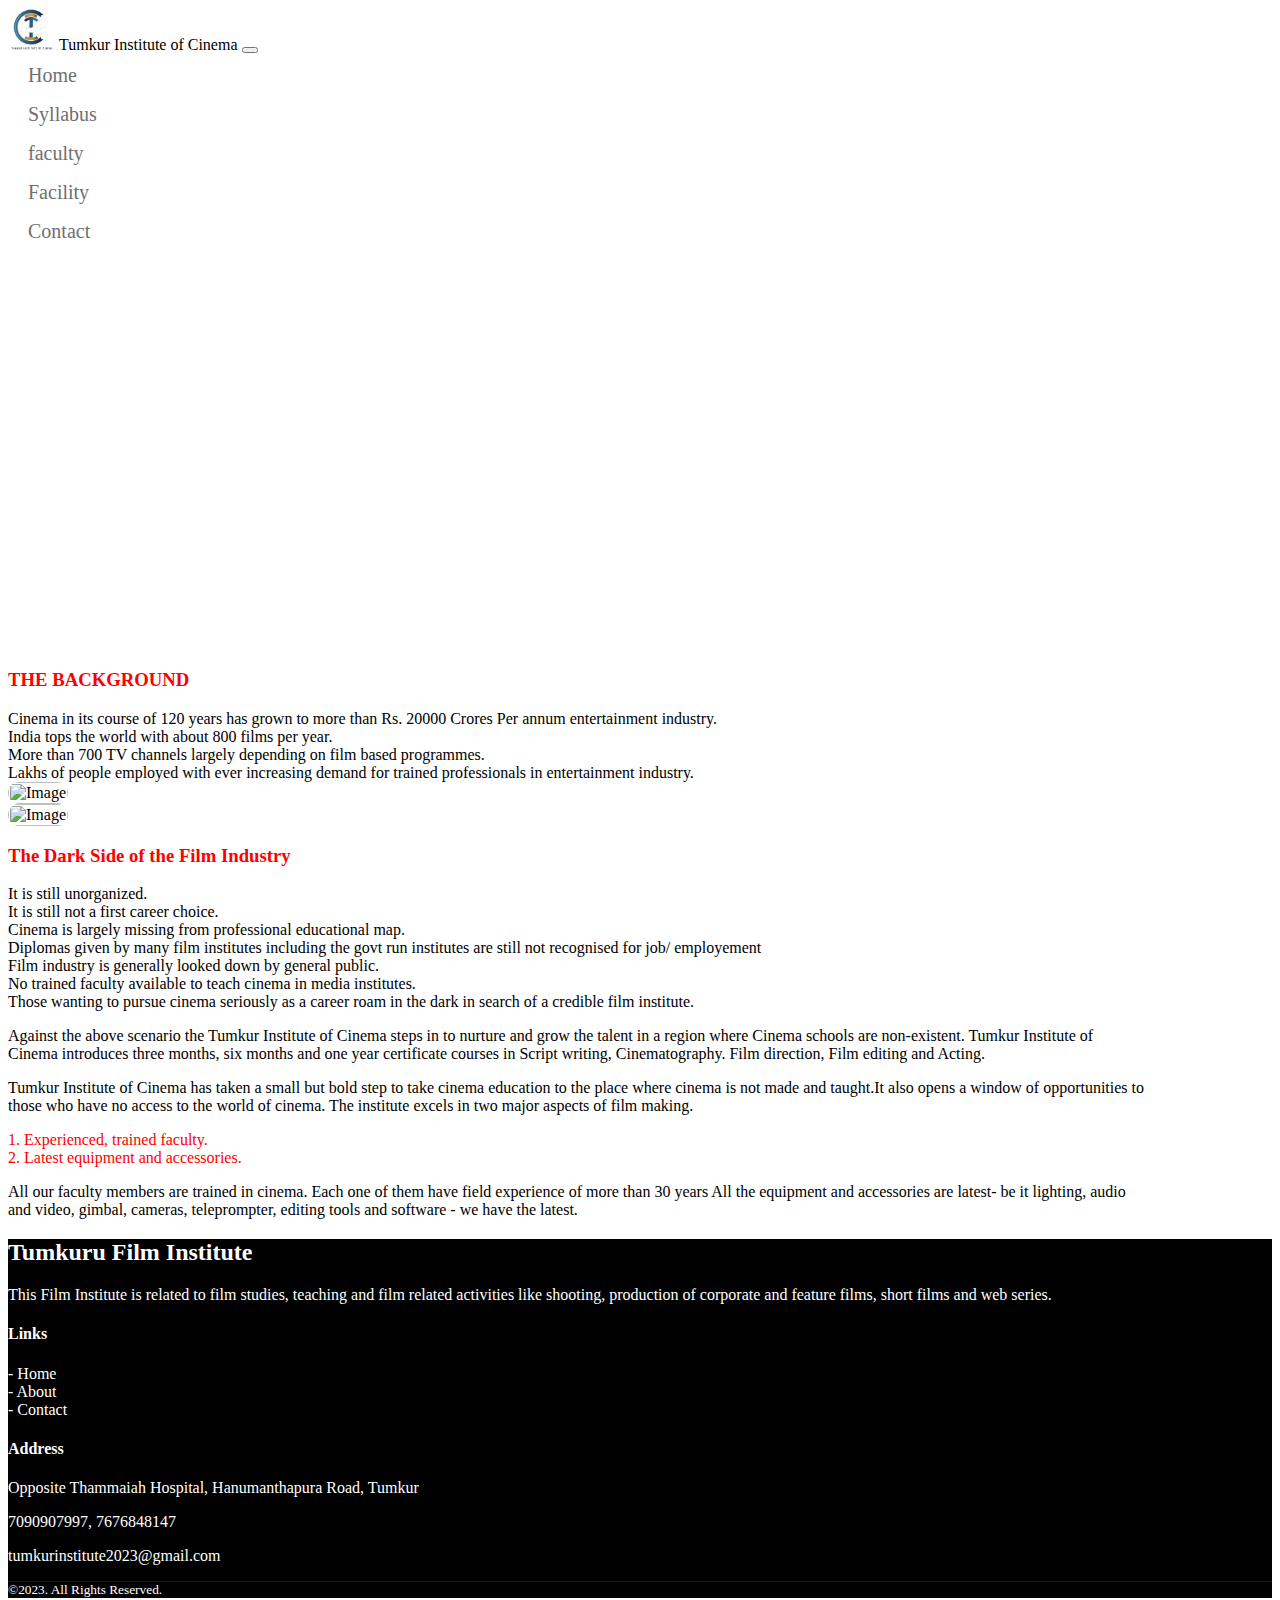
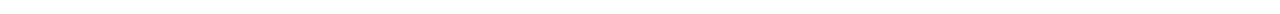
==== index.html @ 9ed21424 "asdf" ====
<html>
  <head>
    <title>Tumkur Film Institute</title>
    <link href="https://cdn.jsdelivr.net/npm/bootstrap@5.3.0-alpha3/dist/css/bootstrap.min.css" rel="stylesheet" integrity="sha384-KK94CHFLLe+nY2dmCWGMq91rCGa5gtU4mk92HdvYe+M/SXH301p5ILy+dN9+nJOZ" crossorigin="anonymous">
    <link rel="stylesheet" href="./style.css">
  </head>
  <style>
    .hero-banner {
      position: relative;
      width: 100%;
      height: 400px;
      /* Adjust the height as needed */
      background: url(./resources/images/hero_banner.svg) no-repeat center center;
      background-size: contain;
    }

    .hero-content {
      position: absolute;
      top: 50%;
      left: 50%;
      transform: translate(-50%, -50%);
      text-align: center;
      color: #fff;
    }

    .hero-content h1 {
      font-size: 32px;
      margin-bottom: 16px;
    }

    .hero-content p {
      font-size: 18px;
    }

    .img-rad {
      border-radius: 12px;
    }

    @media (max-width: 576px) {
      .reverse-sm {
        flex-direction: row-reverse;
      }
    }
  </style>
  <body>
    <!-- nav bar code -->
    <nav class="navbar  navbar-expand-lg border-bottom">
      <div class="container">
        <a class="navbar-brand" href="#">
          <img src="./resources/images/logo.png" alt="Bootstrap" width="45" height="30">
        </a>
        <span>Tumkur Institute of Cinema</span>
        <button class="navbar-toggler" type="button" data-toggle="collapse" data-target="#navbarSupportedContent" aria-controls="navbarSupportedContent" aria-expanded="false" aria-label="Toggle navigation">
          <i class="fas fa-bars"></i>
        </button>
        <div class="collapse navbar-collapse" id="navbarSupportedContent">
          <ul class="navbar-nav mr-auto w-100 justify-content-end">
            <li class="nav-item">
              <a class="nav-link" id="active1" href="./index.html">Home</a>
            </li>
            <li class="nav-item">
              <a class="nav-link" id="active2" href="./syllabus.html">Syllabus</a>
            </li>
            <li class="nav-item">
              <a class="nav-link" href="./faculty.html">faculty</a>
            </li>
            <li class="nav-item">
              <a class="nav-link" href="./facilities.html">Facility</a>
            </li>
            <li class="nav-item">
              <a class="nav-link" id="active3" href="./contact.html">Contact</a>
            </li>
          </ul>
        </div>
      </div>
    </nav>
    <!-- hero_banner code -->
    <div class="hero-banner">
      <div class="hero-content"></div>
    </div>
    <div class="container">
      <div class="row mt-4">
        <h3 style="color:red">THE BACKGROUND</h3>
        <div class="col-lg-6 col-xs-12 mt-4">
          <ul class="mt-2">
            <li> Cinema in its course of 120 years has grown to more than Rs. 20000 Crores Per annum entertainment industry.</li>
            <li> India tops the world with about 800 films per year.</li>
            <li> More than 700 TV channels largely depending on film based programmes.</li>
            <li> Lakhs of people employed with ever increasing demand for trained professionals in entertainment industry.</li>
          </ul>
        </div>
        <div class="col-lg-6 col-xs-12">
          <img src="https://images.pexels.com/photos/274937/pexels-photo-274937.jpeg?auto=compress&cs=tinysrgb&w=1260&h=750&dpr=2" alt="Image" class="img-fluid img-rad">
        </div>
      </div>
      <div class="row mt-5 reverse-sm">
        <div class="col-lg-6 col-xs-12 mt-4 order-xs-2">
          <img src="https://images.pexels.com/photos/3649407/pexels-photo-3649407.jpeg?auto=compress&cs=tinysrgb&w=1260&h=750&dpr=2" alt="Image" class="img-fluid img-rad">
        </div>
        <div class="col-lg-6 col-xs-12 mt-6 order-xs-1">
          <h3 style="color:red">The Dark Side of the Film Industry</h3>
          <ul class="text-right list-inline mt-2">
            <li>It is still unorganized.</li>
            <li>It is still not a first career choice.</li>
            <li>Cinema is largely missing from professional educational map.</li>
            <li>Diplomas given by many film institutes including the govt run institutes are still not recognised for job/ employement</li>
            <li>Film industry is generally looked down by general public.</li>
            <li>No trained faculty available to teach cinema in media institutes.</li>
            <li>Those wanting to pursue cinema seriously as a career roam in the dark in search of a credible film institute.</li>
          </ul>
        </div>
      </div>
    </div>
    <div class="container mt-4">
      <div style="width: 90%;">
        <p> Against the above scenario the Tumkur Institute of Cinema steps in to nurture and grow the talent in a region where Cinema schools are non-existent. Tumkur Institute of Cinema introduces three months, six months and one year certificate courses in Script writing, Cinematography. Film direction, Film editing and Acting. </p>
        <p> Tumkur Institute of Cinema has taken a small but bold step to take cinema education to the place where cinema is not made and taught.It also opens a window of opportunities to those who have no access to the world of cinema. The institute excels in two major aspects of film making. </p>
       <p style="color: red;" class = "mb-2"> <span> 1. Experienced, trained faculty. <br />  </span> <span>2. Latest equipment and accessories.  </span><br /> </p>
        All our faculty members are trained in cinema. Each one of them have field experience of more than 30 years All the equipment and accessories are latest- be it lighting, audio and video, gimbal, cameras, teleprompter, editing tools and software - we have the latest. </p>
      </div>
    </div>
    <!-- footer code -->
    <footer>
      <div class="mt-5 pt-5 pb-5 footer">
        <div class="container">
          <div class="row">
            <div class="col-lg-5 col-xs-12 about-company">
              <h2>Tumkuru Film Institute</h2>
              <p class="pr-5 text-white-50">This Film Institute is related to film studies, teaching and film related
                activities like shooting, production of corporate and feature films, short films and web series. </p>
              <p><a href="#"><i class="fa fa-facebook-square mr-1"></i></a><a href="#"><i
                    class="fa fa-linkedin-square"></i></a></p>
            </div>
            <div class="col-lg-3 col-xs-12 links">
              <h4 class="mt-lg-0 mt-sm-3">Links</h4>
              <ul class="m-0 p-0">
                <li>- <a href="#title">Home</a></li>
                <li>- <a href="#Portfolio">About</a></li>
                <li>- <a href="#ContactUs">Contact</a></li>
  
              </ul>
            </div>
            <div class="col-lg-4 col-xs-12 location">
              <h4 class="mt-lg-0 mt-sm-4">Address</h4>
              <p> Opposite Thammaiah Hospital, Hanumanthapura Road, Tumkur</p>
              <p class="mb-0"><i class="fa fa-phone mr-3"></i> 7090907997, 7676848147</p>
              <p><i class="fa fa-envelope-o mr-3"></i>tumkurinstitute2023@gmail.com</p>
            </div>
          </div>
          <div class="row mt-5">
            <div class="col copyright">
              <p class=""><small class="text-white-50">©2023. All Rights Reserved.</small></p>
            </div>
          </div>
        </div>
      </div>
    </footer>
    <script src="https://cdn.jsdelivr.net/npm/bootstrap@5.3.0-alpha3/dist/js/bootstrap.bundle.min.js" integrity="sha384-ENjdO4Dr2bkBIFxQpeoTz1HIcje39Wm4jDKdf19U8gI4ddQ3GYNS7NTKfAdVQSZe" crossorigin="anonymous"></script>
    <script src="./index.js"></script>
    <script src="https://code.jquery.com/jquery-3.3.1.slim.min.js" integrity="sha384-q8i/X+965DzO0rT7abK41JStQIAqVgRVzpbzo5smXKp4YfRvH+8abtTE1Pi6jizo" crossorigin="anonymous"></script>
    <script src="https://cdnjs.cloudflare.com/ajax/libs/popper.js/1.14.3/umd/popper.min.js"></script>
    <script src="https://stackpath.bootstrapcdn.com/bootstrap/4.1.3/js/bootstrap.min.js"></script>
  </body>
</html>
---- style.css ----
/* default rules */
       h1,
        h2,
        h3,
        h4,
        h5,
        h6 {}
        a,
        a:hover,
        a:focus,
        a:active {
            text-decoration: none;
            outline: none;
        }
        
        a,
        a:active,
        a:focus {
            color: #6f6f6f;
            text-decoration: none;
            transition-timing-function: ease-in-out;
            -ms-transition-timing-function: ease-in-out;
            -moz-transition-timing-function: ease-in-out;
            -webkit-transition-timing-function: ease-in-out;
            -o-transition-timing-function: ease-in-out;
            transition-duration: .2s;
            -ms-transition-duration: .2s;
            -moz-transition-duration: .2s;
            -webkit-transition-duration: .2s;
            -o-transition-duration: .2s;
        }
        
        ul {
            margin: 0;
            padding: 0;
        }
        img {
    max-width: 100%;
   height: fit-content;
}

.table--list  ul {
  list-style: disc;
}
        section {
            padding: 60px 0;
           /* min-height: 100vh;*/
        }
/* about us page */
.sec-title{
  position:relative;
  z-index: 1;
  margin-bottom:60px;
}

.sec-title .title{
  position: relative;
  display: block;
  font-size: 25px;
  line-height: 24px;
  color: #00aeef;
  font-weight: 500;
  margin-bottom: 12px;
  margin-top: 25px;
}

.sec-title h2{
  position: relative;
  display: block;
  font-size:40px;
  line-height: 1.28em;
  color: #222222;
  font-weight: 600;
  padding-bottom:18px;
}

.sec-title h2:before{
  position:absolute;
  content:'';
  left:0px;
  bottom:0px;
  width:50px;
  height:3px;
  background-color:#d1d2d6;
}

.sec-title .text{
  position: relative;
  font-size: 16px;
  line-height: 26px;
  color: #848484;
  font-weight: 400;
  margin-top: 35px;
}

.sec-title.light h2{
  color: #ffffff;
}

.sec-title.text-center h2:before{
  /* left:50%; */
  margin-left: -25px;
}

.list-style-one{
  position:relative;
}

.list-style-one li{
  position:relative;
  font-size:16px;
  line-height:26px;
  color: #222222;
  font-weight:400;
  padding-left:35px;
  margin-bottom: 12px;
}

.list-style-one li:before {
    content: "\f058";
    position: absolute;
    left: 0;
    top: 0px;
    display: block;
    font-size: 18px;
    padding: 0px;
    color: #ff2222;
    font-weight: 600;
    -moz-font-smoothing: grayscale;
    -webkit-font-smoothing: antialiased;
    font-style: normal;
    font-variant: normal;
    text-rendering: auto;
    line-height: 1.6;
    font-family: "Font Awesome 5 Free";
}

.list-style-one li a:hover{
  color: #44bce2;
}

.btn-style-one{
  position: relative;
  display: inline-block;
  font-size: 20px;
  line-height: 20px;
  color: #ffffff;
  padding: 10px 20px;
  font-weight: 600;
  overflow: hidden;
  letter-spacing: 0.02em;
  background-color: #00aeef;
}

.btn-style-one:hover{
  background-color: #0794c9;
  color: #ffffff;
}
.about-section{
  position: relative;
}

.about-section .sec-title{
  margin-bottom: 45px;
}

.about-section .content-column{
  position: relative;
  margin-bottom: 50px;
}

.about-section .content-column .inner-column{
  position: relative;
  padding-left: 30px;
}

.about-section .text{
  margin-bottom: 20px;
  font-size: 16px;
  line-height: 26px;
  color: #848484;
  font-weight: 400;
}

.about-section .list-style-one{
  margin-bottom: 45px;
}

.about-section .btn-box{
  position: relative;
}

.about-section .btn-box a{
  padding: 15px 50px;
}

.about-section .image-column{
  position: relative;
}

.about-section .image-column .text-layer{
    position: absolute;
    right: -110px; 
    top: 50%;
    font-size: 325px;
    line-height: 1em;
    color: #ffffff;
    margin-top: -175px;
    font-weight: 500;
}

.about-section .image-column .inner-column{
  position: relative;
  padding-left: 80px;
  padding-bottom: 0px;
}
.about-section .image-column .inner-column .author-desc{
    position: absolute;
    bottom: 16px;
    z-index: 1;
    background: orange;
    padding: 10px 15px;
    left: 96px;
    width: calc(100% - 152px);
    border-radius: 50px;
}
.about-section .image-column .inner-column .author-desc h2{
    font-size: 21px;
    letter-spacing: 1px;
    text-align: center;
    color: #fff;
  margin: 0;
}
.about-section .image-column .inner-column .author-desc span{
    font-size: 16px;
    letter-spacing: 6px;
    text-align: center;
    color: #fff;
  display: block;
  font-weight: 400;
}
.about-section .image-column .inner-column:before{
    content: '';
    position: absolute;
    width: calc(50% + 80px);
    height: calc(100% + 160px);
    top: -80px;
    left: -3px;
    background: transparent;
    z-index: 0;
    border: 44px solid #00aeef;
}

.about-section .image-column .image-1{
  position: relative;
}
.about-section .image-column .image-2{
  position: absolute;
  left: 0;
  bottom: 0;
}

.about-section .image-column .image-2 img,
.about-section .image-column .image-1 img{
  box-shadow: 0 30px 50px rgba(8,13,62,.15);
      border-radius: 46px;
}

.about-section .image-column .video-link{
  position: absolute;
  left: 70px;
  top: 170px;
}

.about-section .image-column .video-link .link{
  position: relative;
  display: block;
  font-size: 22px;
  color: #191e34;
  font-weight: 400;
  text-align: center;
  height: 100px;
  width: 100px;
  line-height: 100px;
  background-color: #ffffff;
  border-radius: 50%;
  box-shadow: 0 30px 50px rgba(8,13,62,.15);
  -webkit-transition: all 300ms ease;
  -moz-transition: all 300ms ease;
  -ms-transition: all 300ms ease;
  -o-transition: all 300ms ease;
  transition: all 300ms ease;
}

/* footer code */
.footer {
	 background: #000 !important;
	 color: white;
}
 .footer .links ul {
	 list-style-type: none;
}
 .footer .links li a {
	 color: white;
	 transition: color 0.2s;
}
 .footer .links li a:hover {
	 text-decoration: none;
	 color: #4180cb;
}
 .footer .about-company i {
	 font-size: 25px;
}
 .footer .about-company a {
	 color: white;
	 transition: color 0.2s;
}
 .footer .about-company a:hover {
	 color: #4180cb;
}
 .footer .location i {
	 font-size: 18px;
}
 .footer .copyright p {
	 border-top: 1px solid rgba(255, 255, 255, .1);
}


.border-radius{
  border-radius:12px;
}
 
.text{
  text-align: justify;
}



/* nav bar customisation */
.navbar .navbar-brand {
  font-size: 24px;
}
.navbar .nav-item {
  padding: 8px 10px;
}
.navbar .nav-link {
  font-size: 20px;
  margin-left: 10px;
}
.fa-bars {
  color: #007bff;
  font-size: 10px;
}
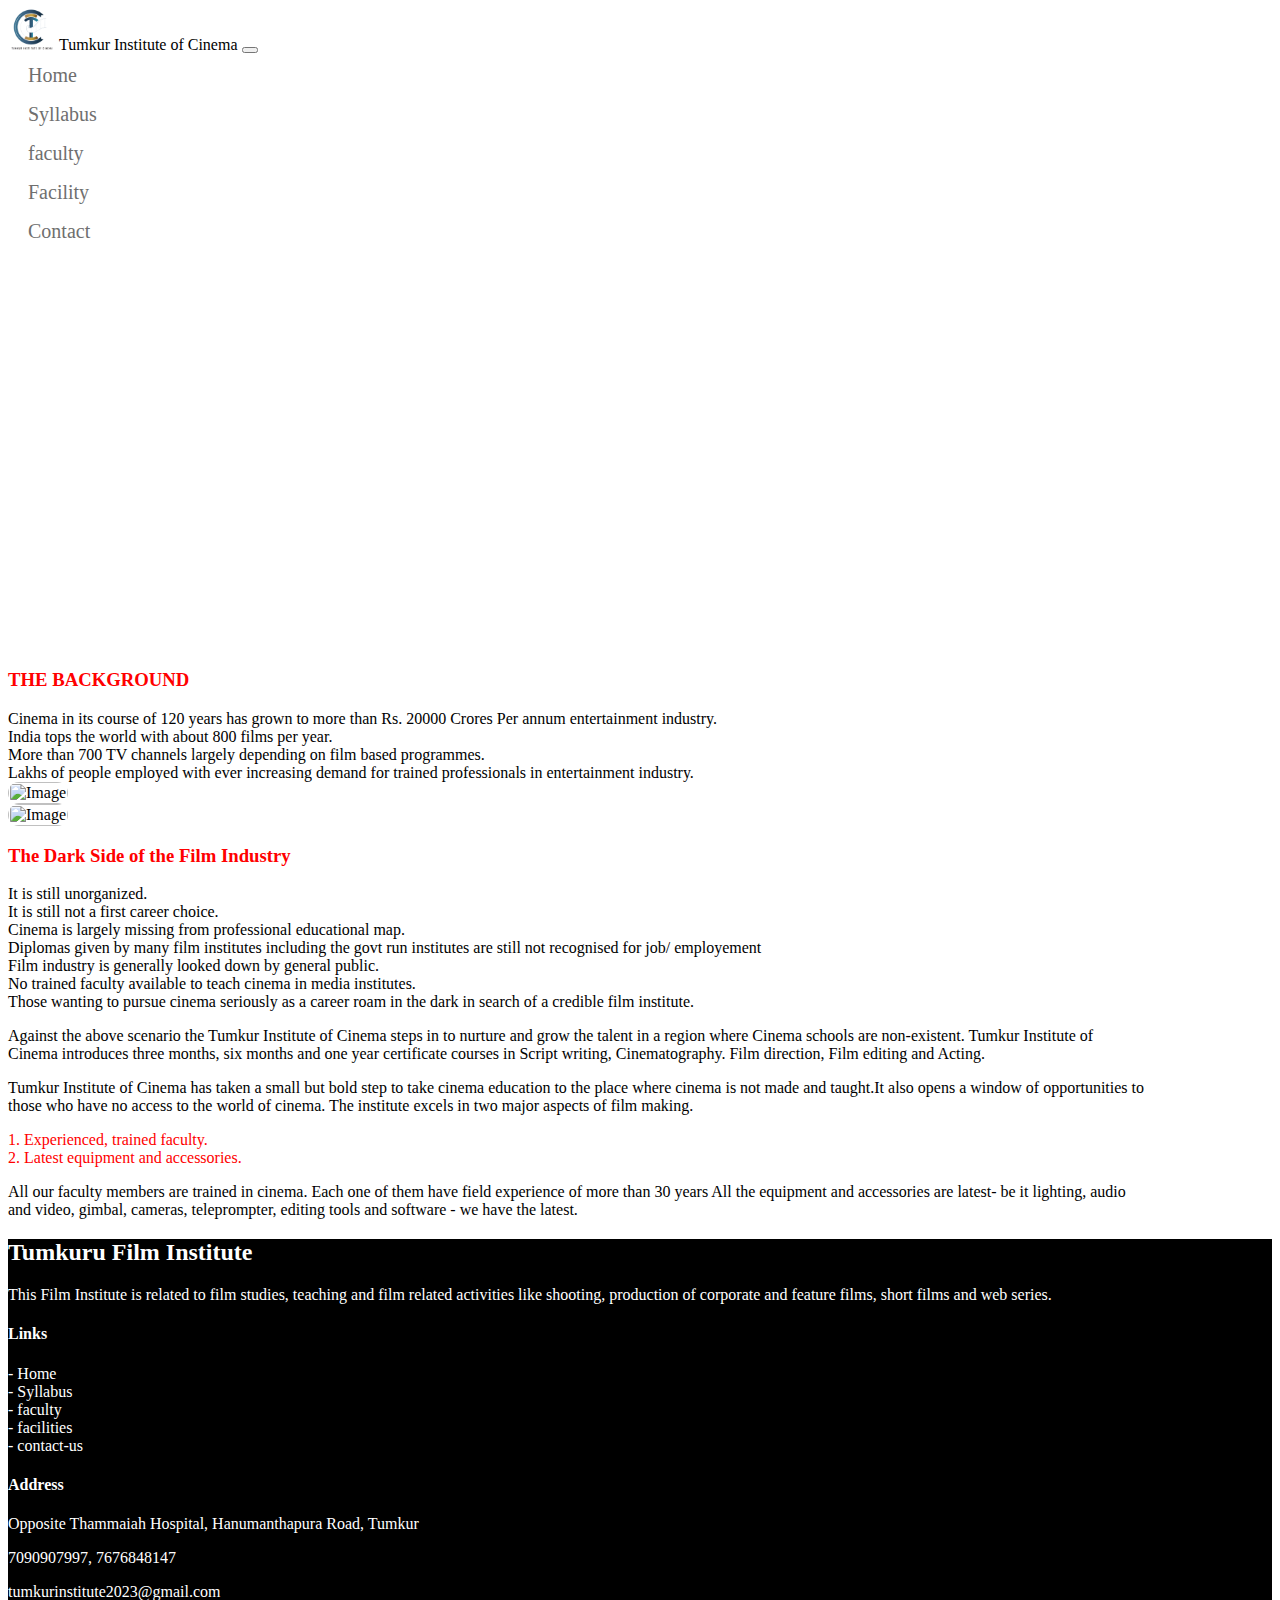
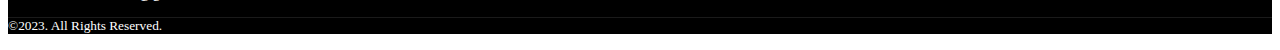
==== commit 50ad4449: "last" ====
--- a/index.html
+++ b/index.html
@@ -134,9 +134,11 @@
             <div class="col-lg-3 col-xs-12 links">
               <h4 class="mt-lg-0 mt-sm-3">Links</h4>
               <ul class="m-0 p-0">
-                <li>- <a href="#title">Home</a></li>
-                <li>- <a href="#Portfolio">About</a></li>
-                <li>- <a href="#ContactUs">Contact</a></li>
+                <li>- <a href="./index.html">Home</a></li>
+                <li>- <a href="./syllabus.html">Syllabus</a></li>
+                <li>- <a href="./faculty.html">faculty</a></li>
+                <li>- <a href="./facilities.html">facilities</a></li>
+                <li>- <a href="./contact.html">contact-us</a></li>
   
               </ul>
             </div>
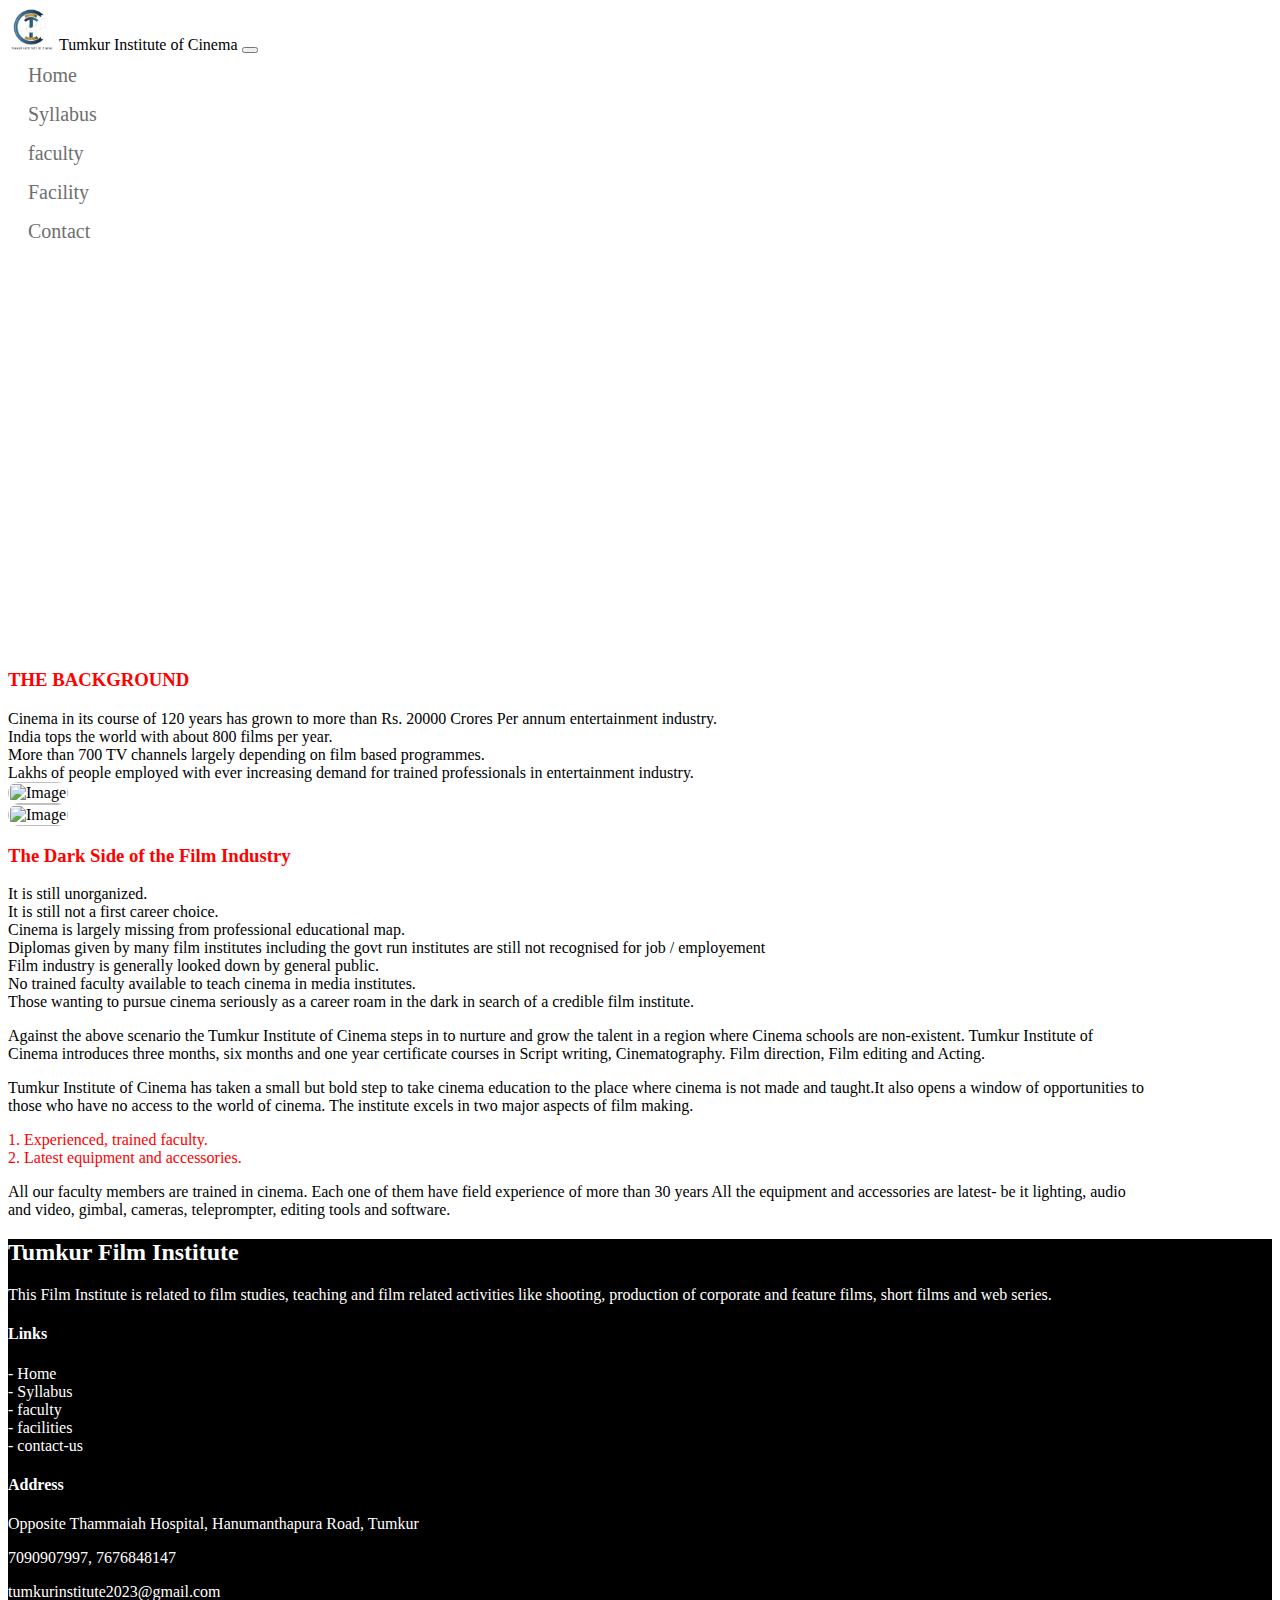
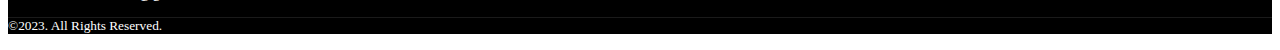
==== commit b596b073: "index" ====
--- a/index.html
+++ b/index.html
@@ -103,7 +103,7 @@
             <li>It is still unorganized.</li>
             <li>It is still not a first career choice.</li>
             <li>Cinema is largely missing from professional educational map.</li>
-            <li>Diplomas given by many film institutes including the govt run institutes are still not recognised for job/ employement</li>
+            <li>Diplomas given by many film institutes including the govt run institutes are still not recognised for job / employement</li>
             <li>Film industry is generally looked down by general public.</li>
             <li>No trained faculty available to teach cinema in media institutes.</li>
             <li>Those wanting to pursue cinema seriously as a career roam in the dark in search of a credible film institute.</li>
@@ -116,7 +116,7 @@
         <p> Against the above scenario the Tumkur Institute of Cinema steps in to nurture and grow the talent in a region where Cinema schools are non-existent. Tumkur Institute of Cinema introduces three months, six months and one year certificate courses in Script writing, Cinematography. Film direction, Film editing and Acting. </p>
         <p> Tumkur Institute of Cinema has taken a small but bold step to take cinema education to the place where cinema is not made and taught.It also opens a window of opportunities to those who have no access to the world of cinema. The institute excels in two major aspects of film making. </p>
        <p style="color: red;" class = "mb-2"> <span> 1. Experienced, trained faculty. <br />  </span> <span>2. Latest equipment and accessories.  </span><br /> </p>
-        All our faculty members are trained in cinema. Each one of them have field experience of more than 30 years All the equipment and accessories are latest- be it lighting, audio and video, gimbal, cameras, teleprompter, editing tools and software - we have the latest. </p>
+        All our faculty members are trained in cinema. Each one of them have field experience of more than 30 years All the equipment and accessories are latest- be it lighting, audio and video, gimbal, cameras, teleprompter, editing tools and software.</p>
       </div>
     </div>
     <!-- footer code -->
@@ -125,7 +125,7 @@
         <div class="container">
           <div class="row">
             <div class="col-lg-5 col-xs-12 about-company">
-              <h2>Tumkuru Film Institute</h2>
+              <h2>Tumkur Film Institute</h2>
               <p class="pr-5 text-white-50">This Film Institute is related to film studies, teaching and film related
                 activities like shooting, production of corporate and feature films, short films and web series. </p>
               <p><a href="#"><i class="fa fa-facebook-square mr-1"></i></a><a href="#"><i
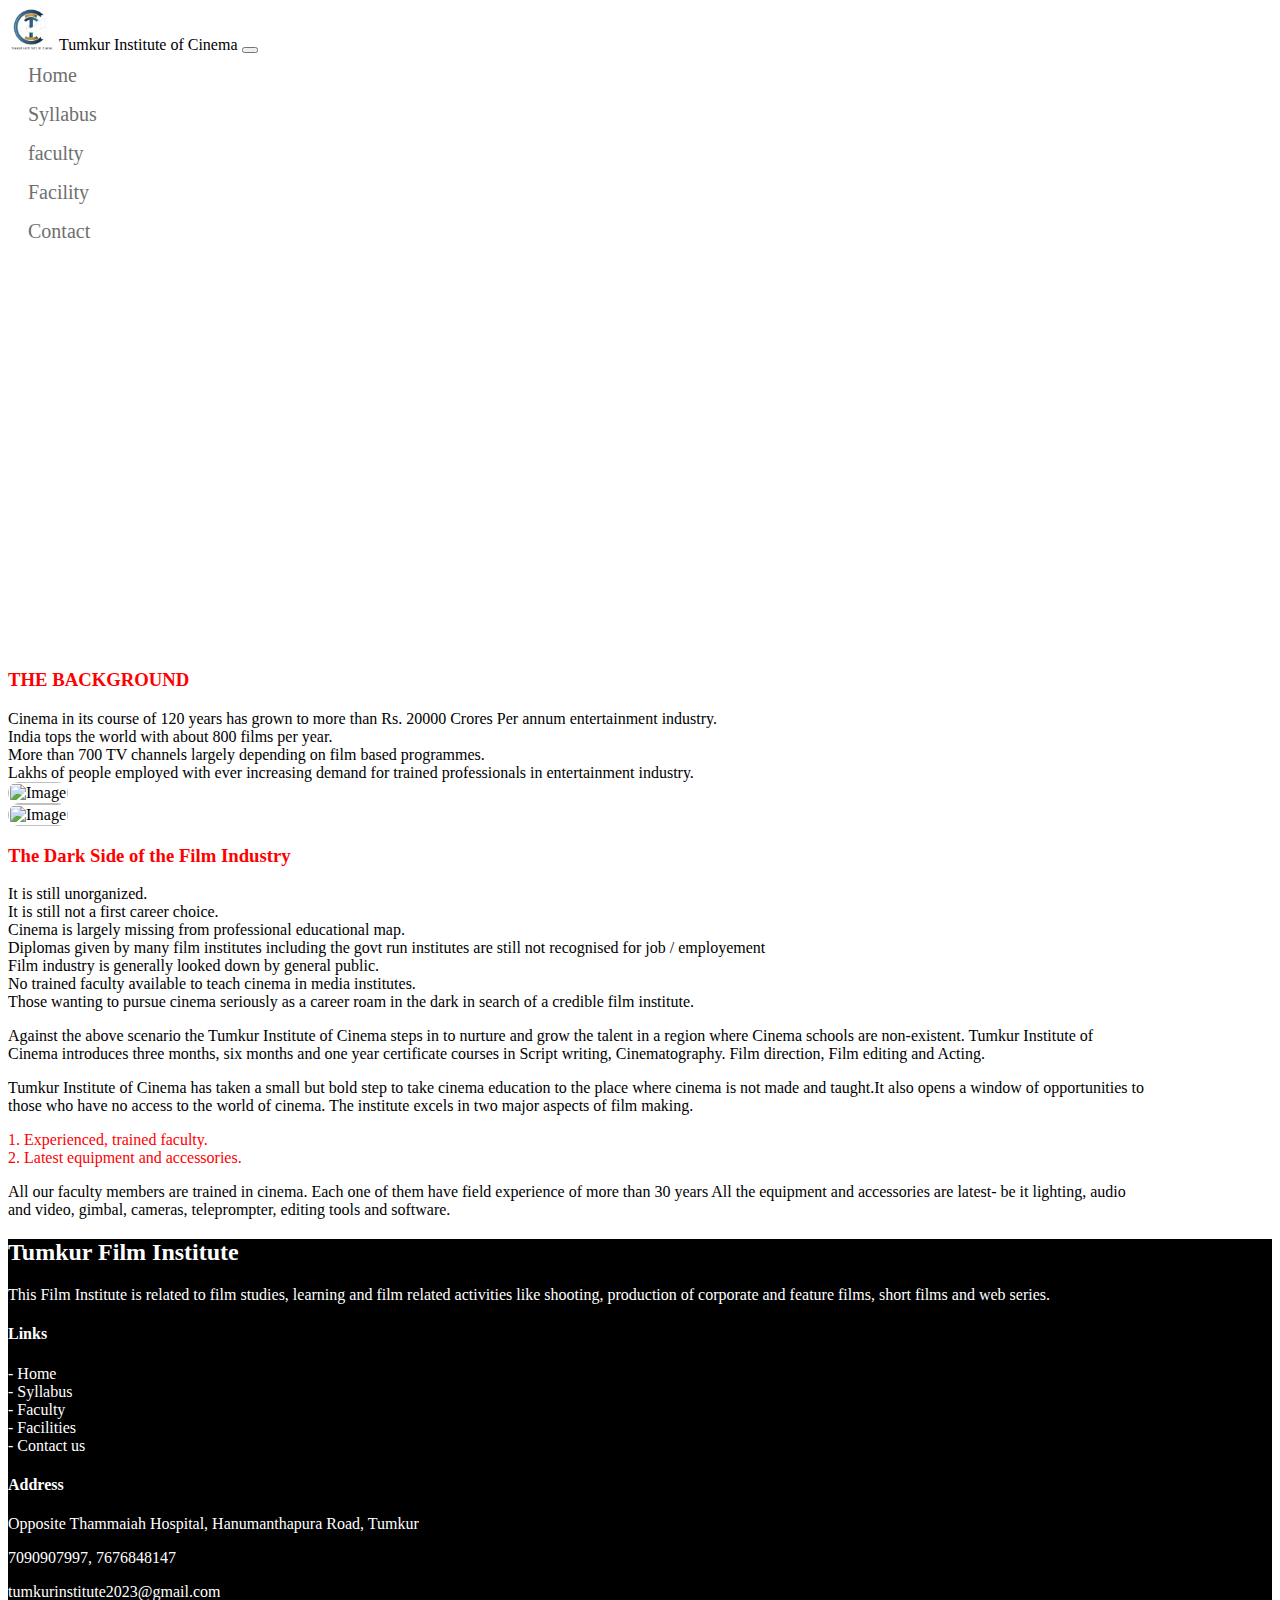
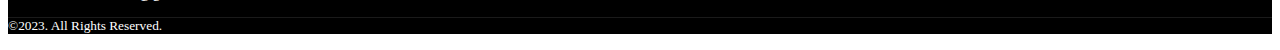
==== commit 3453541a: "final touch" ====
--- a/index.html
+++ b/index.html
@@ -126,7 +126,7 @@
           <div class="row">
             <div class="col-lg-5 col-xs-12 about-company">
               <h2>Tumkur Film Institute</h2>
-              <p class="pr-5 text-white-50">This Film Institute is related to film studies, teaching and film related
+              <p class="pr-5 text-white-50">This Film Institute is related to film studies, learning and film related
                 activities like shooting, production of corporate and feature films, short films and web series. </p>
               <p><a href="#"><i class="fa fa-facebook-square mr-1"></i></a><a href="#"><i
                     class="fa fa-linkedin-square"></i></a></p>
@@ -136,9 +136,9 @@
               <ul class="m-0 p-0">
                 <li>- <a href="./index.html">Home</a></li>
                 <li>- <a href="./syllabus.html">Syllabus</a></li>
-                <li>- <a href="./faculty.html">faculty</a></li>
-                <li>- <a href="./facilities.html">facilities</a></li>
-                <li>- <a href="./contact.html">contact-us</a></li>
+                <li>- <a href="./faculty.html">Faculty</a></li>
+                <li>- <a href="./facilities.html">Facilities</a></li>
+                <li>- <a href="./contact.html">Contact us</a></li>
   
               </ul>
             </div>
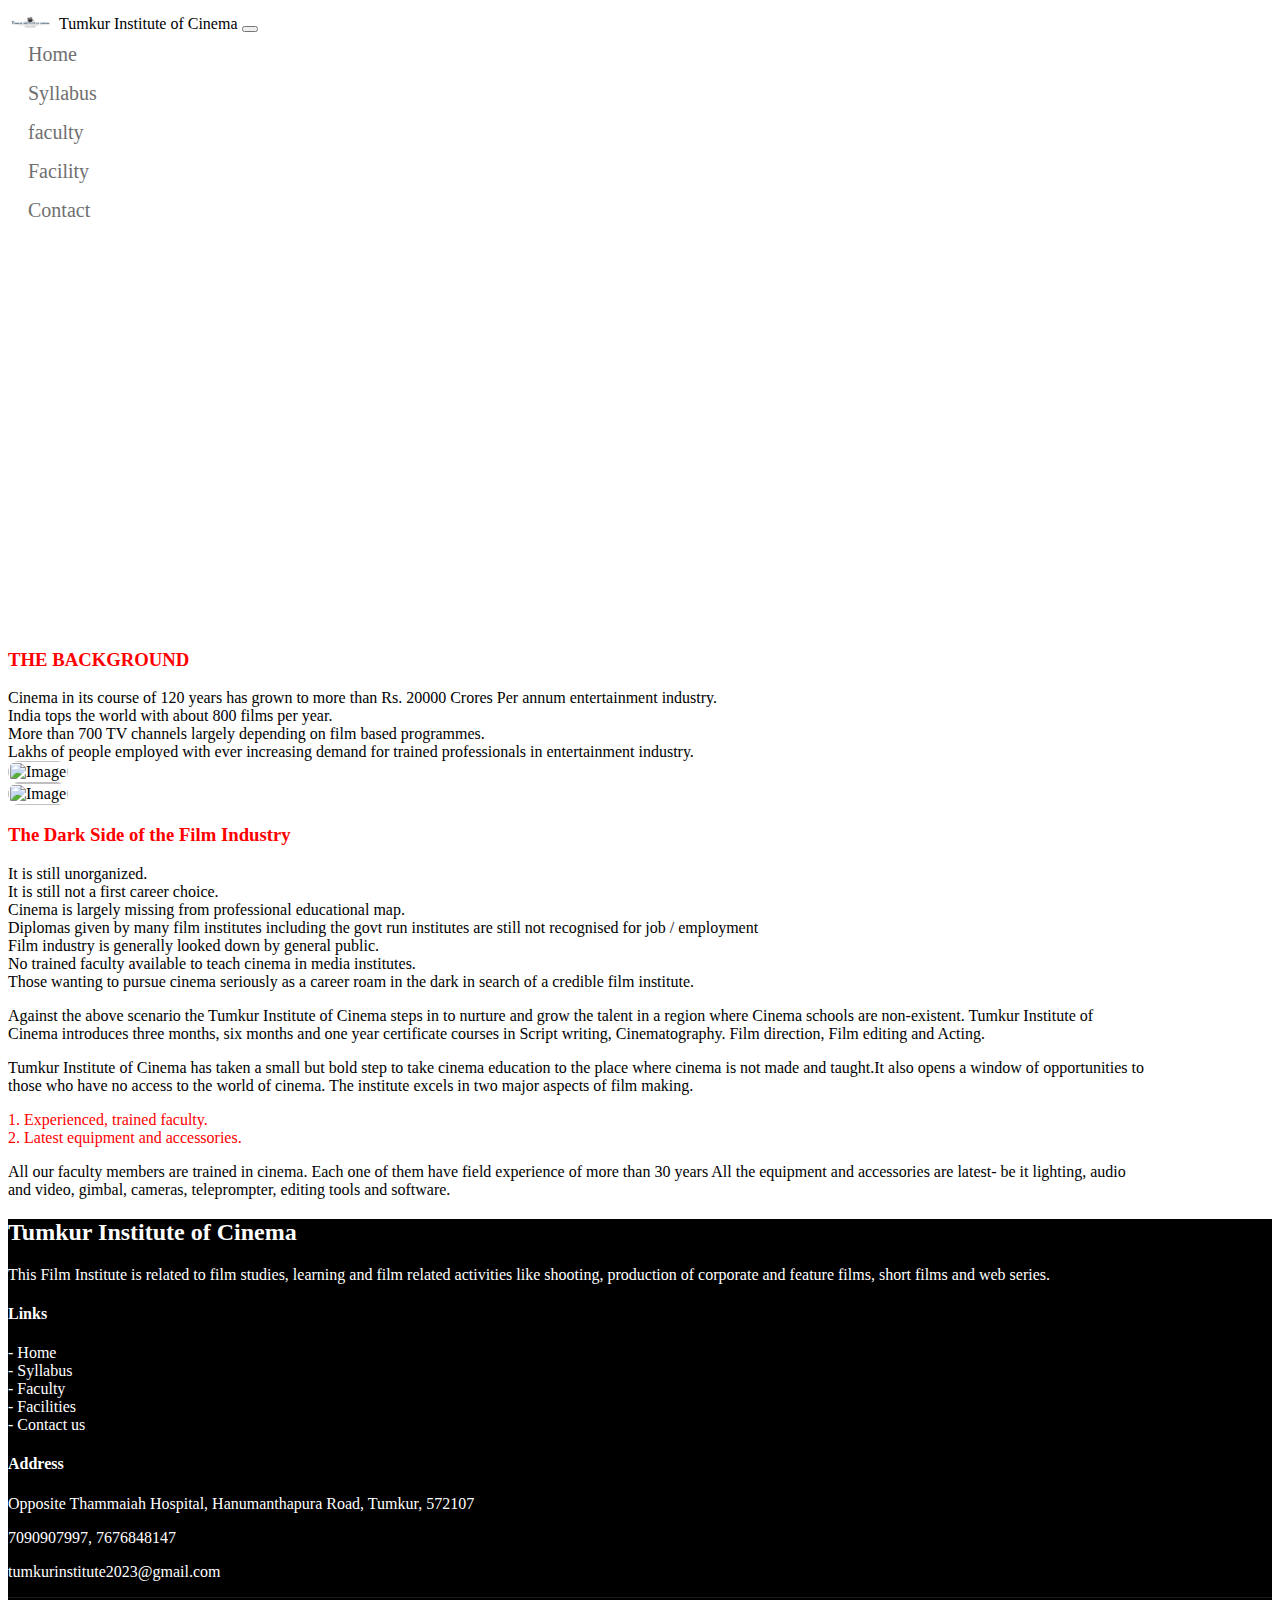
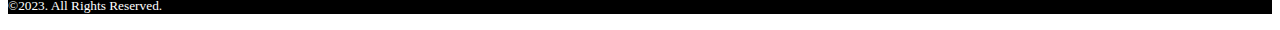
==== commit 02629f22: "indexx new update" ====
--- a/index.html
+++ b/index.html
@@ -47,7 +47,7 @@
     <nav class="navbar  navbar-expand-lg border-bottom">
       <div class="container">
         <a class="navbar-brand" href="#">
-          <img src="./resources/images/logo.png" alt="Bootstrap" width="45" height="30">
+          <img src="./resources/images/logo_new.svg" alt="Bootstrap" width="45" height="30">
         </a>
         <span>Tumkur Institute of Cinema</span>
         <button class="navbar-toggler" type="button" data-toggle="collapse" data-target="#navbarSupportedContent" aria-controls="navbarSupportedContent" aria-expanded="false" aria-label="Toggle navigation">
@@ -103,7 +103,7 @@
             <li>It is still unorganized.</li>
             <li>It is still not a first career choice.</li>
             <li>Cinema is largely missing from professional educational map.</li>
-            <li>Diplomas given by many film institutes including the govt run institutes are still not recognised for job / employement</li>
+            <li>Diplomas given by many film institutes including the govt run institutes are still not recognised for job / employment</li>
             <li>Film industry is generally looked down by general public.</li>
             <li>No trained faculty available to teach cinema in media institutes.</li>
             <li>Those wanting to pursue cinema seriously as a career roam in the dark in search of a credible film institute.</li>
@@ -125,7 +125,7 @@
         <div class="container">
           <div class="row">
             <div class="col-lg-5 col-xs-12 about-company">
-              <h2>Tumkur Film Institute</h2>
+              <h2>Tumkur Institute of Cinema </h2>
               <p class="pr-5 text-white-50">This Film Institute is related to film studies, learning and film related
                 activities like shooting, production of corporate and feature films, short films and web series. </p>
               <p><a href="#"><i class="fa fa-facebook-square mr-1"></i></a><a href="#"><i
@@ -144,7 +144,7 @@
             </div>
             <div class="col-lg-4 col-xs-12 location">
               <h4 class="mt-lg-0 mt-sm-4">Address</h4>
-              <p> Opposite Thammaiah Hospital, Hanumanthapura Road, Tumkur</p>
+              <p> Opposite Thammaiah Hospital, Hanumanthapura Road, Tumkur, 572107</p>
               <p class="mb-0"><i class="fa fa-phone mr-3"></i> 7090907997, 7676848147</p>
               <p><i class="fa fa-envelope-o mr-3"></i>tumkurinstitute2023@gmail.com</p>
             </div>
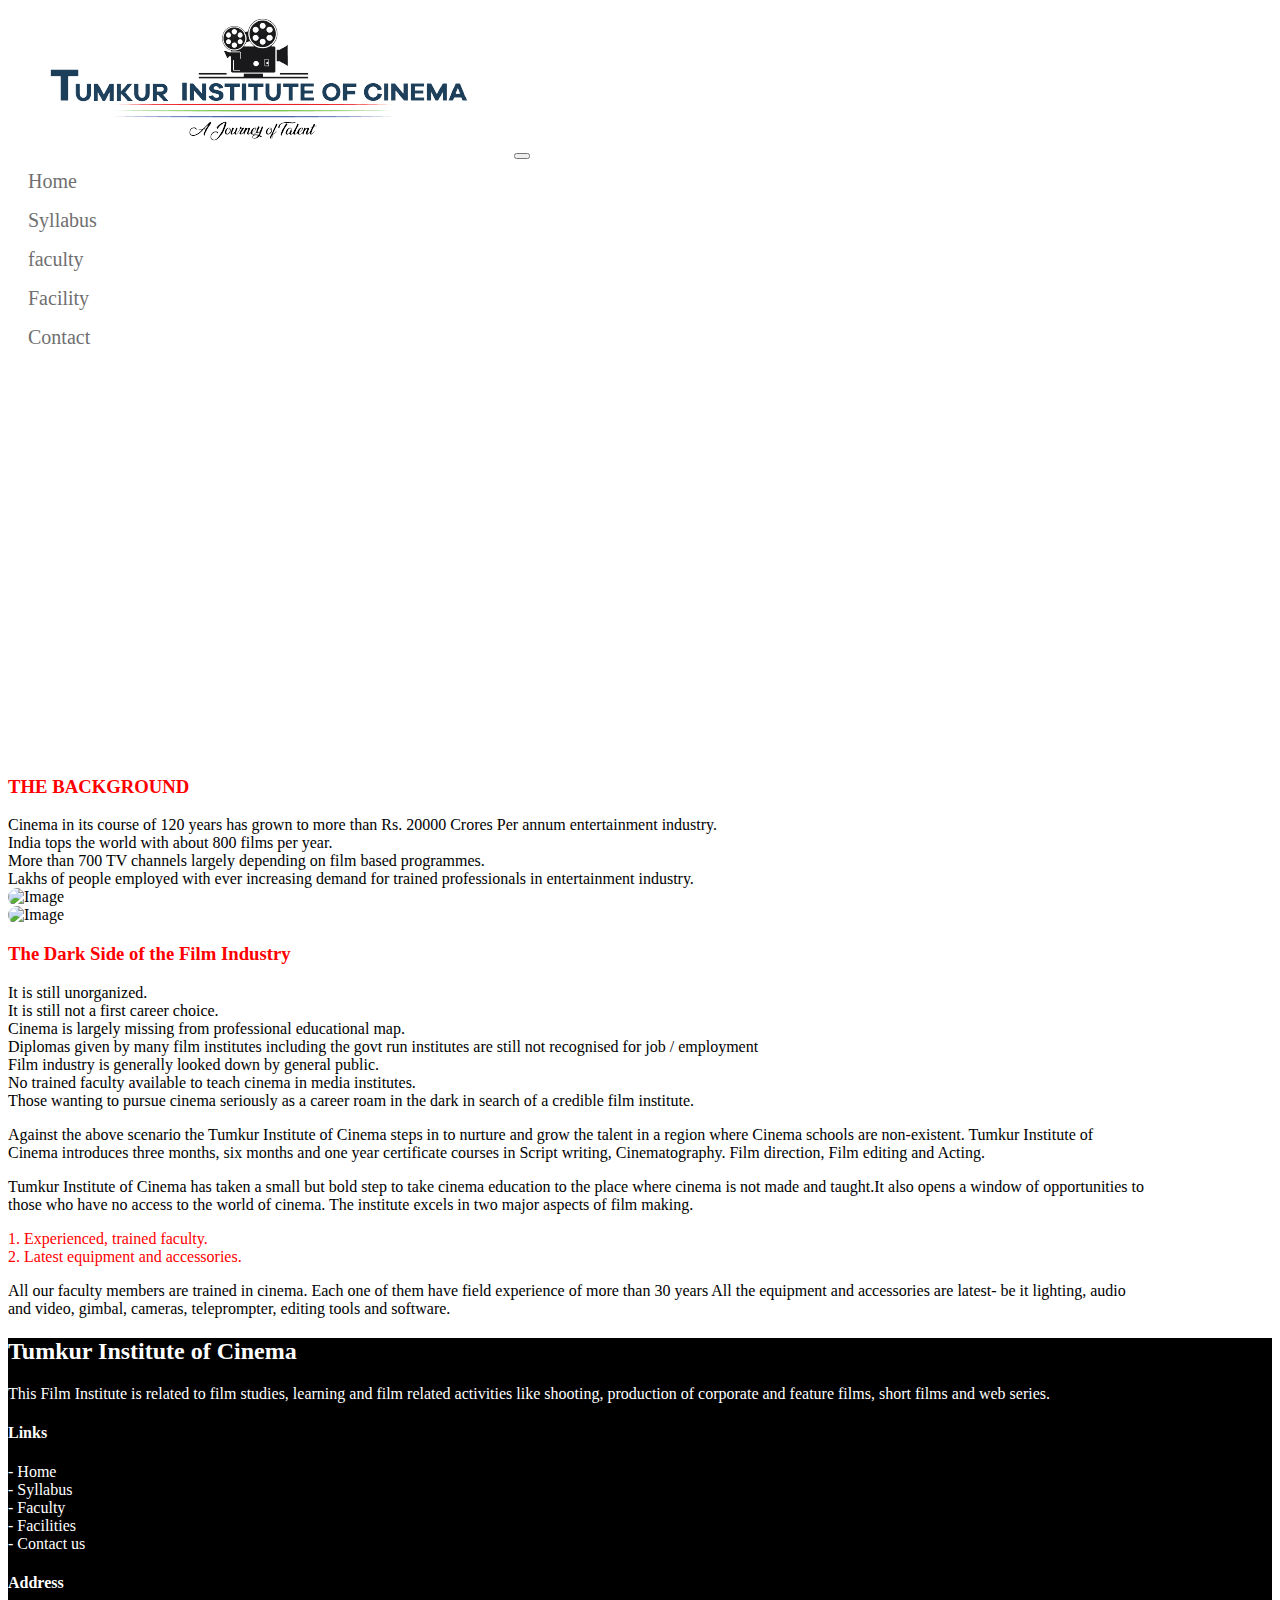
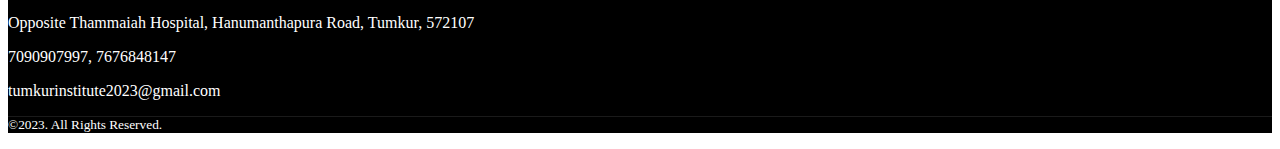
==== commit 2d713037: "sdf" ====
--- a/index.html
+++ b/index.html
@@ -47,9 +47,8 @@
     <nav class="navbar  navbar-expand-lg border-bottom">
       <div class="container">
         <a class="navbar-brand" href="#">
-          <img src="./resources/images/logo_new.svg" alt="Bootstrap" width="45" height="30">
+          <img src="./resources/images/logo_new.svg" alt="logo">
         </a>
-        <span>Tumkur Institute of Cinema</span>
         <button class="navbar-toggler" type="button" data-toggle="collapse" data-target="#navbarSupportedContent" aria-controls="navbarSupportedContent" aria-expanded="false" aria-label="Toggle navigation">
           <i class="fas fa-bars"></i>
         </button>
--- a/style.css
+++ b/style.css
@@ -34,10 +34,10 @@
             margin: 0;
             padding: 0;
         }
-        img {
+        /* img {
     max-width: 100%;
    height: fit-content;
-}
+} */
 
 .table--list  ul {
   list-style: disc;
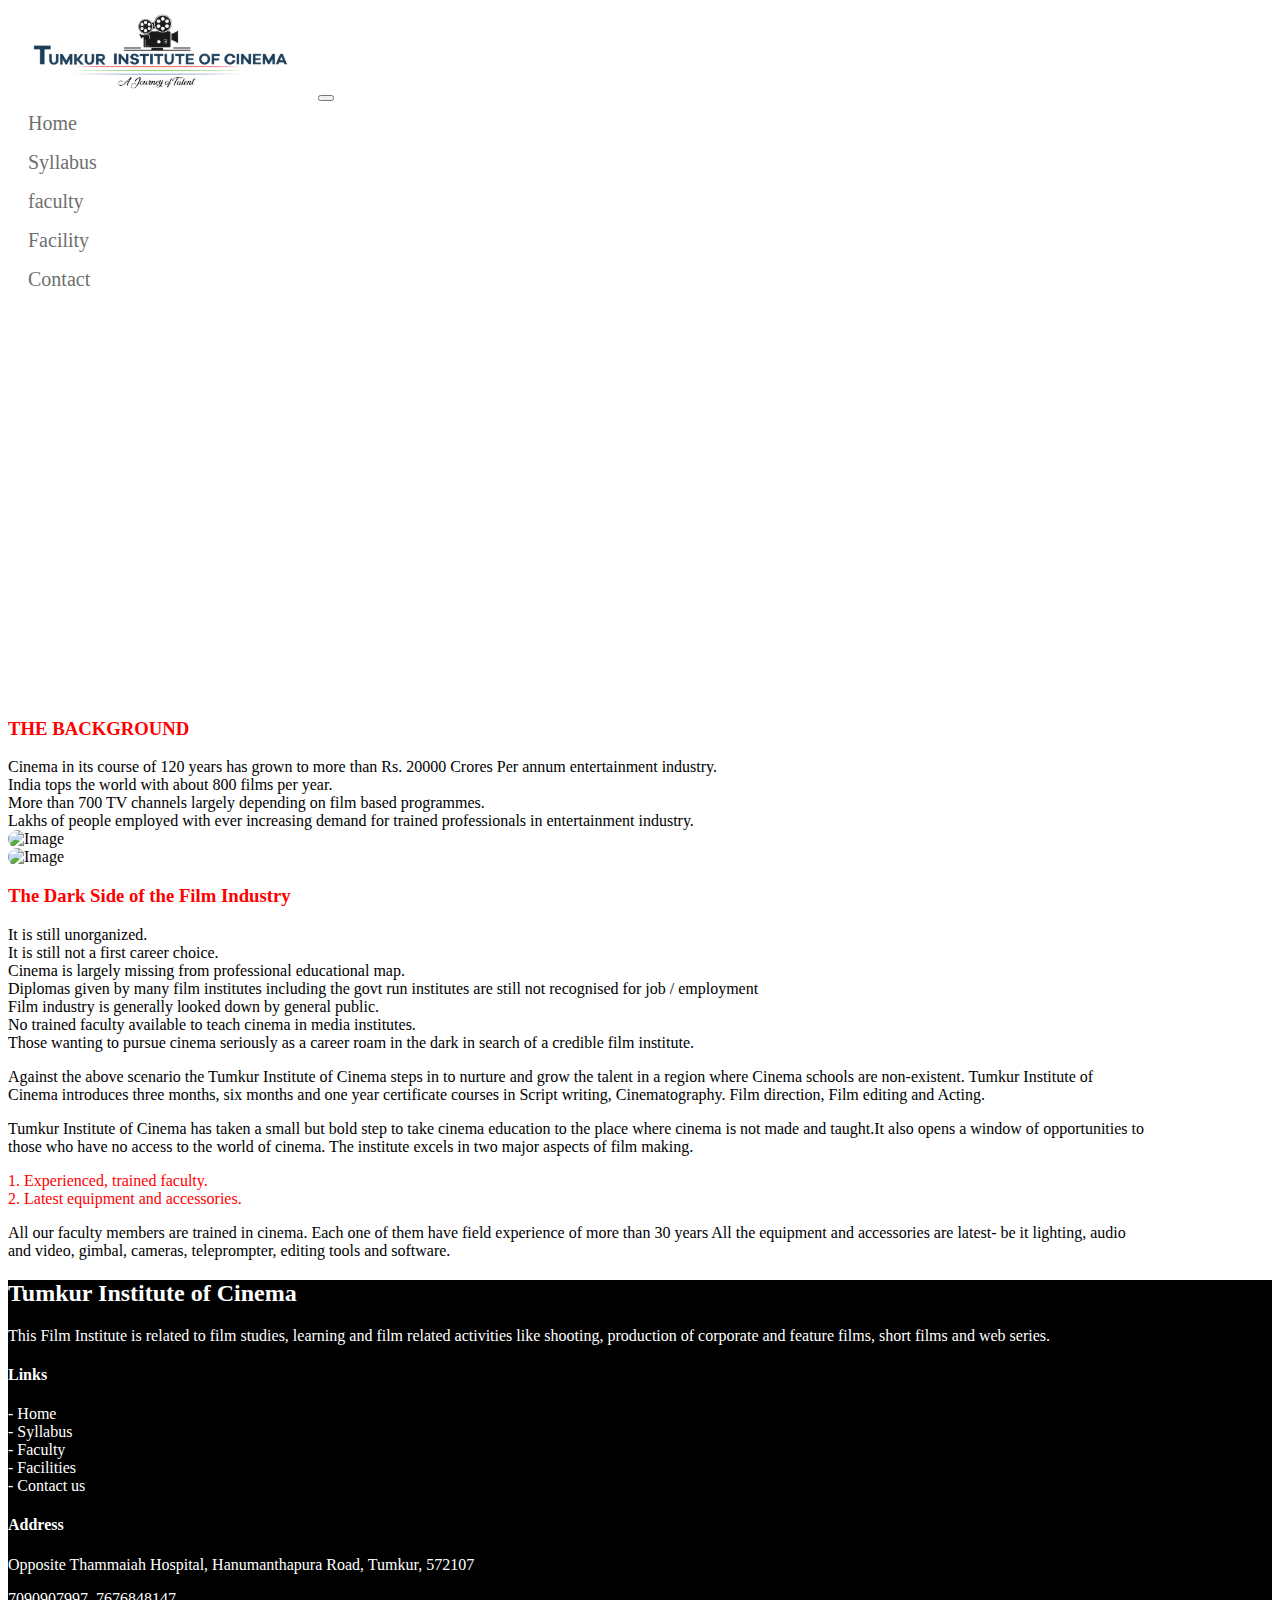
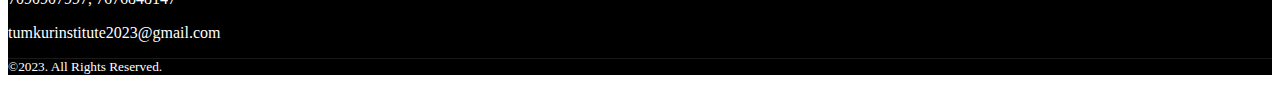
==== commit a795e548: "view update" ====
--- a/index.html
+++ b/index.html
@@ -1,7 +1,9 @@
 <html>
   <head>
     <title>Tumkur Film Institute</title>
+    <meta name="viewport" content="width=device-width, initial-scale=1">
     <link href="https://cdn.jsdelivr.net/npm/bootstrap@5.3.0-alpha3/dist/css/bootstrap.min.css" rel="stylesheet" integrity="sha384-KK94CHFLLe+nY2dmCWGMq91rCGa5gtU4mk92HdvYe+M/SXH301p5ILy+dN9+nJOZ" crossorigin="anonymous">
+    <link rel="stylesheet" href="https://cdnjs.cloudflare.com/ajax/libs/font-awesome/6.4.0/css/all.min.css" integrity="sha512-iecdLmaskl7CVkqkXNQ/ZH/XLlvWZOJyj7Yy7tcenmpD1ypASozpmT/E0iPtmFIB46ZmdtAc9eNBvH0H/ZpiBw==" crossorigin="anonymous" referrerpolicy="no-referrer" />
     <link rel="stylesheet" href="./style.css">
   </head>
   <style>
--- a/style.css
+++ b/style.css
@@ -39,6 +39,10 @@
    height: fit-content;
 } */
 
+.fa-bars {
+  font-size: 40px !important;
+}
+
 .table--list  ul {
   list-style: disc;
 }
@@ -239,6 +243,10 @@
   display: block;
   font-weight: 400;
 }
+
+.navbar-brand img {
+  height: 90px !important;
+}
 .about-section .image-column .inner-column:before{
     content: '';
     position: absolute;
